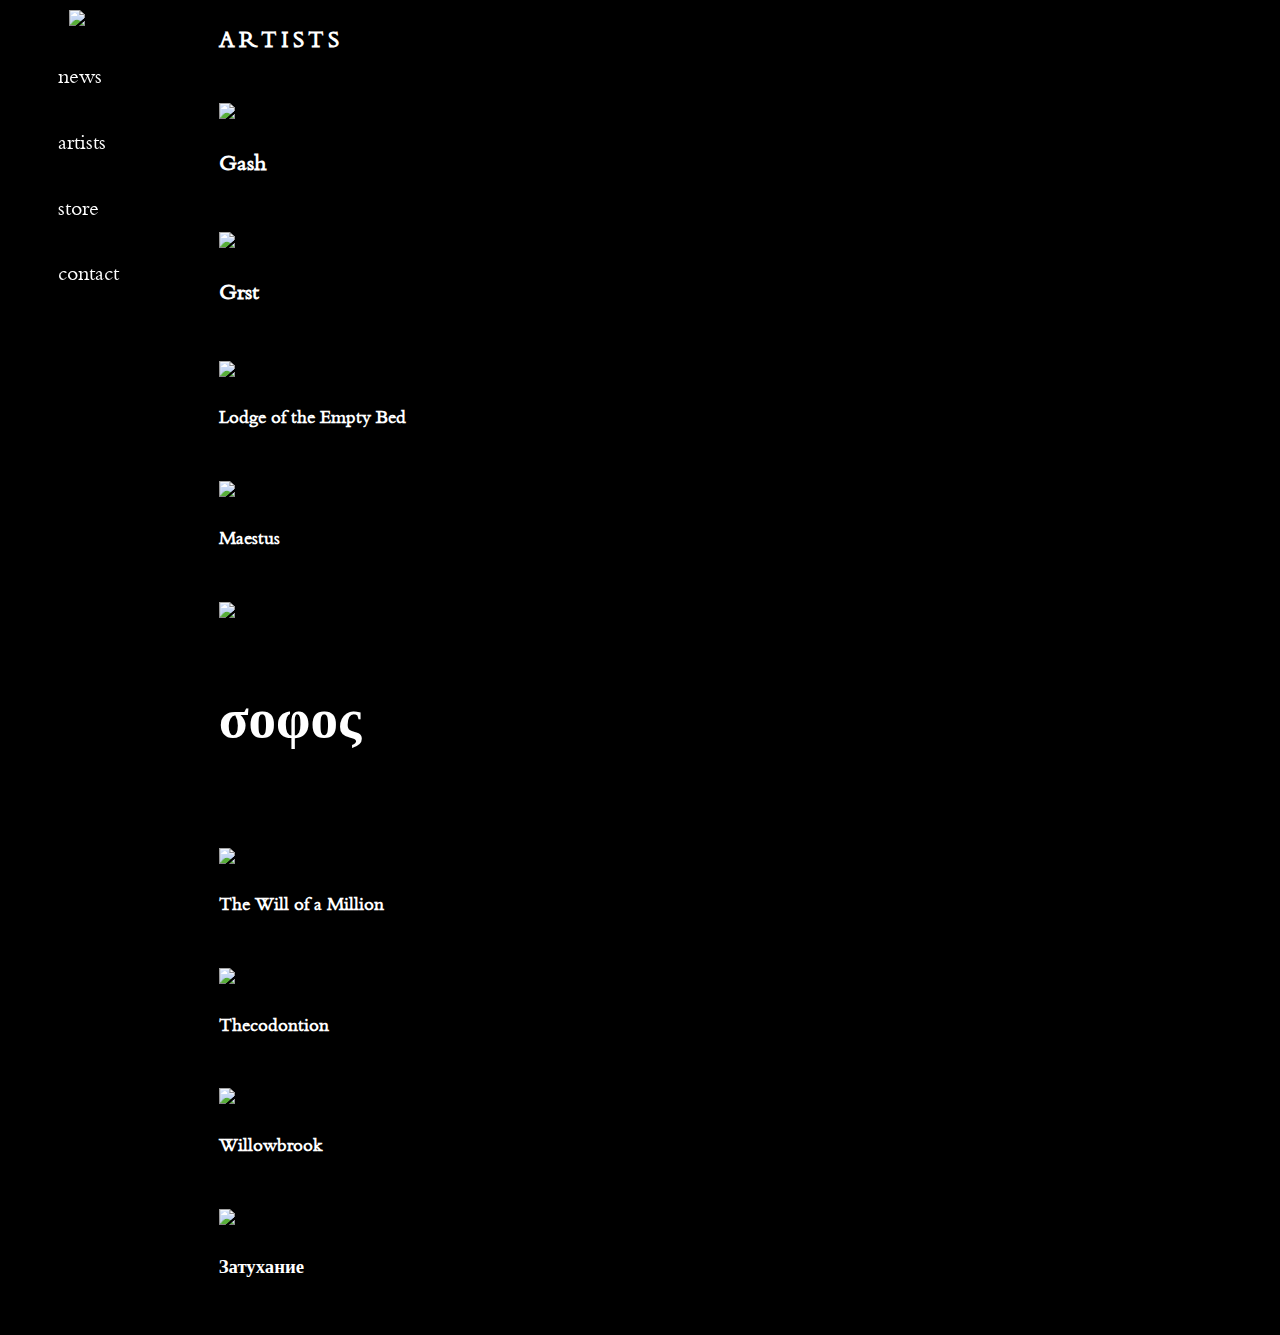
==== artists/artists.html @ 6638f1fa "Final update to mobile" ====
<!DOCTYPE html>
<html lang="en">

<head>
    <meta charset="UTF-8">
    <meta name="viewport" content="width=device-width, initial-scale=1.0">
    <meta http-equiv="X-UA-Compatible" content="ie=edge">
    <link rel="stylesheet" href="/css/style.css">
    <link rel="stylesheet" href="/css/mobile-styles.css">
    <title>Glossolalia Records</title>
</head>

<body>
    <div class="grid-container">
        <!-- ------------ NAVIGATION ------------- -->
        <div class="side_nav">
            <a href="index.html"><img class="gr-side-logo"
                    src="images/logos/GR Emblem & Logo, 600 dpi SMALL_WHITE.png"></a>



            <ul>
                <li id="news-nav"><a href="#">news</a></li>
                <li id="artists"><a href="#">artists</a></li>
                <li id="store-nav"><a href="http://glossolaliarecords.bandcamp.com" target="_blank">store</a></li>
                <li id="contact-nav"><a href="#">contact</a></li>
            </ul>
        </div>


        <!-- -------- MAIN WRAPPER SECTION ------------- -->
        <div class="main_content">
            <div class="main_in_wrapper">
                <h1 class="mobile-title">glossolalia records</h1>

                <!-- ---------------- ARSTIST PAGE ------------------ -->
                <div class="artists_mobile">
                    <h1 class="artist_title">Artists</h1><br>
                    <a href="https://glossolaliarecords.bandcamp.com/album/crossing-the-lugubrious-plateau"
                        target="_blank"><img src="https://f4.bcbits.com/img/a0368303840_10.jpg"></a>
                    <h2>Gash</h2>
                    <br />
                    <a href="https://glossolaliarecords.bandcamp.com/album/cowardice-grst" target="_blank">
                        <img src="https://f4.bcbits.com/img/a0388355448_10.jpg"></a>
                    <h2>Grst</h2><br />
                    <a href="https://glossolaliarecords.bandcamp.com/album/frothing-to-betray-limbs">
                        <img src="https://f4.bcbits.com/img/a2946661271_10.jpg"></a>
                    <h3>Lodge of the Empty Bed</h3><br />
                    <a href="https://glossolaliarecords.bandcamp.com/album/voir-dire">
                        <img src="https://f4.bcbits.com/img/a3169035059_10.jpg"></a>
                    <h3>Maestus</h3><br>
                    <a href="https://glossolaliarecords.bandcamp.com/album/ehecatl">
                        <img src="https://f4.bcbits.com/img/a3664279266_10.jpg"></a>
                    <h3 class="sophos-name">σοφος</h3><br>
                    <a href="https://glossolaliarecords.bandcamp.com/album/les-toiles">
                        <img src="https://f4.bcbits.com/img/a3053566812_10.jpg"></a>
                    <h3>The Will of a Million</h3><br />
                    <a href="https://glossolaliarecords.bandcamp.com/album/jurassic">
                        <img src="https://f4.bcbits.com/img/a1119256891_10.jpg"></a>
                    <h3>Thecodontion</h3><br>
                    <a href="https://glossolaliarecords.bandcamp.com/album/the-infantile-pliancy">
                        <img src="https://f4.bcbits.com/img/a1970284093_10.jpg"></a>
                    <h3>Willowbrook</h3><br>
                    <a href="https://glossolaliarecords.bandcamp.com/album/--2">
                        <img src="https://f4.bcbits.com/img/a0084679667_10.jpg"></a>
                    <h3>Затухание</h3><br>



                <!-- MOBILE NAV -->
                <div class="mobile-nav">
                    <ul>
                        <li id="news-nav"><a href="#">news</a></li>
                        <li id="artists"><a href="/artists/artists.html">artists</a></li>
                        <li><a href="http://glossolaliarecords.bandcamp.com">store</a></li>
                        <li><a href="mailto:glossolaliarecords@gmail.com" target="_top">contact</a></li>
                    </ul>
                </div>



                <script src='./js/script.js'></script>
                <script src="./js/artist.js"></script>
</body>

</html>
---- css/style.css ----
/* FONT */
@font-face {
    font-family: trad;
    src: url("/resources/fonts/trado.ttf");
}

:root {
    --main-dark: black;
    --dark-grey: rgb(65, 65, 65);
    --light-grey: rgb(110, 110, 110);
}

html {
    font-family: trad;
    color: white;
}


.grid-container {
    display: grid;
    grid-template-columns: 1fr 1fr 1fr 1fr 1fr 1fr;
    grid-template-rows: 1fr 1fr 1fr;
    grid-template-areas: "side_nav main_content main_content main_content main_content right_""side_nav main_content main_content main_content main_content right_""side_nav main_content main_content main_content main_content right_";
}

.side_nav {
    grid-area: side_nav;
    text-align: center;
    width: 10%;
    position: fixed;
}

.side_nav ul li a {
    cursor: pointer;
}

.side_nav ul {
    list-style: none;

}

.side_nav .gr-side-logo {
    width: 135px;
    padding-left: 10px;
}

.side_nav a .gr-side-logo {
    width: 135px;
}

a {
    text-decoration: none;
    color: white;
}

.side_nav a:hover {
    text-decoration: underline;

}

.side_nav ul li {
    text-transform: lowercase;
    padding-bottom: 1px;
    font-size: 1.35em;
    text-align: left;
    margin-bottom: 30px;
    padding-left: 10px;

}

.side_nav ul li:first-child {
    padding-top: 10px;
}

#store-nav a {
    padding-left: 10px;
}

.main_content {
    grid-area: main_content;
}

.right_ {
    grid-area: right_;
    position: fixed;
    width: 10%;
    left: 1000px;
    z-index: 1000;
    display: block;
}

body {
    background-color: black;
    color: white;
}

body h1 {
    text-transform: uppercase;
    font-size: 1.45em;
    letter-spacing: 4px;

}

/* NAVIGATIONS */
#store-nav {
    padding: 0;
}




/* MAIN INSIDE WRAPPER */
.main_in_wrapper {
    width: 100%;
}

.artist_title h1 {
    padding: 20px;
}


/* RECENT EXCRETIONS */
.recent {
    padding-top: -25px;
    width: 100%;
    text-align: center;
}

.recent h1 {
    text-align: center;
    padding-top: 5px;
    text-transform: uppercase;

}

.recent ul {
    padding-left: 0;
}

.recent ul li {
    text-decoration: none;
    list-style: none;
    align-content: center;
    display: inline-block;
    margin: 0 20px;
}

.recent ul li img {
    width: 100px;
    border: 1px solid white;

}

/* .recent-album-title {
    font-size: .85rem;
} */

.recent-artist-name {
    color: var(--light-grey);
    font-size: .85rem;
}

/* NEWS */
.news {
    padding-top: 20px;
    text-align: center;
    border-top: 1px solid var(--dark-grey);
    padding-bottom: 15px;
}

.news h1 {
    text-align: center;
    font-size: 2rem;
}

.news h2 {
    letter-spacing: 2px;
    padding: 0 0;
    margin: 0;
}

.news .date {
    margin-top: 1px;
    padding: 0;
    font-size: 0.85em;
    color: rgb(161, 161, 161);
}

.news a {
    text-decoration: underline;
}


/* ARTISTS */

.artists_page {
    display: none;
    background-color: black;
    text-align: center;
    margin: 0 auto;
}

.artists_page h1 {
    text-transform: uppercase;
    font-size: 1.55em;
    text-align: center;
    padding: 0 auto;
}

.artists_page .artist_list {
    width: 80% auto;
    text-align: center;
}

.artists_page .artist_list table {
    margin: 0 auto;
    padding: 5px 0;
    text-align: center;
}

.artist_list {
    margin: 0 auto;
    padding: 0;
}

.artist_list td {
    padding: 30px;
    text-align: center;
    width: 100%;
    margin: 5px;
}

.artist_list td #myBtn {
    padding: 5px;
}

.artist_list p {
    padding: 0;
    margin: 0;
}

.artist_list img {
    border: 1px solid var(--dark-grey);
    width: 155px;
    margin-bottom: 0;
    padding-bottom: 0;
}

.artist_list h3 {
    font-size: .98em;
    padding-top: 0;
    margin-top: 0;
    width: 100%;
    text-align: center;
}

.artist_list .ma_logo {
    width: 20px;
    border: none;
    padding-right: 10px;
    padding-top: 5px;
}

.artist_list .bc_logo {
    width: 40px;
    border: none;
}

td .genre {
    font-size: 0.70em;
    color: rgb(168, 168, 168);
    margin: -15px;
}

/* INDIVIDUAL ARTIST PAGES */
.artist-logo {
    padding-top: 10px;
    width: 150px;
    text-align: center;
    margin: 0 auto;
}

.artist-genre {
    color: rgb(155, 155, 155);
    font-size: .85em;
    text-align: center;
}

/* p .artist-bio {
    padding: 0;
    margin: 0 auto;
} */

/* .artist-bio-popup {
    display: inline;
} */

/* .artist-releases img {
    width: 100px;
} */

.artist-social {
    width: 25px;
    padding: 0 10px 0 10px;
}

.artist-social-bc {
    width: 50px;
}

.album-title {
    width: 50%;
    font-size: .95rem;
    padding-top: -10px;
}

/* .artist-releases {
    margin: 0 auto;
    width: 100%;

} */

.artist-releases-div {
    align-content: center;
}

.album-title {
    margin-top: 5px;
    text-align: center;
}

.sophos-name {
    font-size: 55px;
}




/* EVENTS PAGE */
.events-page {
    text-align: center;
    display: none;
    color: white;
}


.events-main {
    text-align: center; 
    width: 80%;
}


MODAL STYLING
.modal {
    display: none;
    /* Hidden by default */
    position: fixed;
    /* Stay in place */
    z-index: 1;
    /* Sit on top */
    padding-top: 50px;
    /* Location of the box */
    left: 0;
    top: 0;
    width: 100%;
    /* Full width */
    height: 100%;
    /* Full height */
    overflow: auto;
    /* Enable scroll if needed */
    background-color: rgb(0, 0, 0);
    /* Fallback color */
    background-color: rgba(0, 0, 0, 0.774);
    /* Black w/ opacity */
}

/* Modal Content */
.modal-content {
    position: relative;
    background-color: #000000;
    margin: auto;
    padding: 0;
    border: 2px solid var(--dark-grey);
    width: 80%;
    box-shadow: 0 4px 8px 0 rgba(0, 0, 0, 0.2), 0 6px 20px 0 rgba(0, 0, 0, 0.19);
    -webkit-animation-name: animatetop;
    -webkit-animation-duration: 0.4s;
    animation-name: animatetop;
    animation-duration: 0.2s;
}

.modal-content ul li {
    list-style: none;
    padding: 0;
    margin: 0;
}

/* Add Animation */
@-webkit-keyframes animatetop {
    from {
        top: -300px;
        opacity: 0
    }

    to {
        top: 0;
        opacity: 1
    }
}

@keyframes animatetop {
    from {
        top: -300px;
        opacity: 0
    }

    to {
        top: 0;
        opacity: 1
    }
}

/* The Close Button */
.close {
    color: white;
    float: right;
    font-size: 28px;
    font-weight: bold;
}

.close:hover,
.close:focus {
    color: var(--dark-grey);
    text-decoration: none;
    cursor: pointer;
}

.modal-header {
    padding: 2px 16px;
    background-color: var(--main-dark);
    color: white;
    text-align: center;
}

.modal-body {
    padding: 2px 75px;
    background-color: var(--main-dark);
    display: flex;
}

.modal-body img {
    width: 250px;
    height: 250px;
} 

.modal-bio h1 {
    padding-bottom: 1px;
    margin-bottom: 1px;
}

.modal-bio h3 {
    margin-bottom: 10px;
    border-bottom: 1px solid var(--dark-grey);
}

.artist-releases img {
    width: 85px;
    height: 85px;
    
}

.modal-footer {
    padding: 2px 16px;
    background-color: var(--main-dark);
    color: white;
}

.modal-footer ul li {
    list-style: none;
    display: inline-block;
    padding: 0;
}

.artist-bio {
    margin-top: 1px;
}

.artist-bio-popup {
    display: flex;
    padding-left: 20px;
}

.artist-bio-popup .bio {
    display: inline-block;
}

.artist-bio-popup .artist-popup-social {
    display: inline-block;
}

.artist-popup-social img {
    width: 50px;
    height: 50px;
}

#myBtn {
    padding: 0;
}




/* CONTACTS PAGE */
.contacts-page {
    display: none;
    padding-top: -25px;
    width: 100%;
    text-align: center;
}

.contact-main {
    padding-top: 30px;
}

.contact-main a:hover {
    text-decoration: underline;
}



/* MAILING LIST */
.mailing-list {
    width: 100px;
    text-align: center;
    padding: 1px;
    margin-top: 17px;
    padding-left: 20px;
    top: 0;
    display: block;
}

.mailing-list h4 {
    padding: 0;
    margin: 5px;
}

.mailing-icon {
    width: 35px;
}

.social-icon {
    border: 1px solid white;
}



/* FOOTER */
.footer {
    width: 100%;
    padding-top: 50px;
    font-size: .75rem;
    text-align: center;
    height: 35px;
    vertical-align: middle;
    position: fixed;
    display: none;
}



/* MOBILE */
.mobile-title {
    display: none;
}

.mobile-nav {
    display: none;
}
---- css/mobile-styles.css ----
:root {
    --main-dark: black;
    --dark-grey: rgb(65, 65, 65);
    --light-grey: rgb(110, 110, 110);
}


@media only screen and (max-width: 768px) {
    /* For mobile phones: */
    
    /* NAVIGATION */
    .side_nav {
        display: none;
    }


    .side_nav .gr-side-logo {
        width: 50px;
        padding-left: 10px;
        display: none;
    }

    .mobile-title {
        display: block;
        font-size: 1.35rem;
        text-align: center;
        width: 100%;
    }

    /* RECENT */

    .recent {
        text-align: center;
        align-content: center;
        width: 100%;
    }

    .recent h1 {
        font-size: 1rem;
    }

    .recent ul {
        display: flex;
        padding: 0;
    }

    .recent ul li {
        text-decoration: none;
        list-style: none;
        text-align: center;
        display: inline-block;
        width: 100%;

    }

    .recent ul li img {
        width: 50px;
        border: 1px solid white;

    }

    .recent-album-title {
    font-size: .75rem;
}

    .recent-artist-name {
        color: var(--light-grey);
        font-size: .65rem;
    }




    /* NEWS */
    .news h2 {
        letter-spacing: 1px;
        padding: 0 0;
        margin: 0;
        font-size: 1.15rem;
    }
    
    .news .blurb {
        font-size: .35rem;
    }

    /* GENERAL RULES */
    .mobile-hide {
        display: none;
    }


    .mobile-nav {
        display: block;
        color: black;
        width: 100%;
        margin: 0 auto;
        text-align: center;
        border: 1px solid var(--main-dark);
        background-color: var(--dark-grey);
        font-size: 1.65rem;
        position: fixed;
        z-index: 1000;
        bottom: 0;
        height: 35px;
        left: -1px;
        border-bottom: 1px solid var(--dark-grey);
    }

    .mobile-nav ul {
        padding-left: 0;
        width: 100%;
        margin: 0 auto;
        color: black;

    }

    .mobile-nav li {
        display: inline-block;
        list-style: none;
        border-right: 1px solid var(--main-dark);
        width: 20%;
        margin: 0 auto;
        text-align: center;
        padding: 0;
 
    }    

    .mobile-nav li a {
        color: black;
    }

    .mobile-nav ul li:last-child {
        border: 0;
        padding-left: 15px;
    }

    .mailing-list {
        display: none;
    }


    /* ARTISTS MOBILE */

    .artists_mobile {
        background-color: black;
        text-align: center;
        margin: 0 auto;
    }

    .artists_mobile h1 {
        text-transform: uppercase;
        font-size: 1.55em;
        text-align: center;
        padding: 0 auto;
    }

    .artists_mobile .artist_list {
        width: 80% auto;
        text-align: center;
    }

    .artists_mobile .artist_list table {
        margin: 0 auto;
        padding: 5px 0;
        text-align: center;
    }

    .artists_mobile img {
        width: 150px;
    }

    .genre-mobile {
        font-size: .55rem;
    }

    .sophos-name {
        font-size: 1.45rem;
    }
}
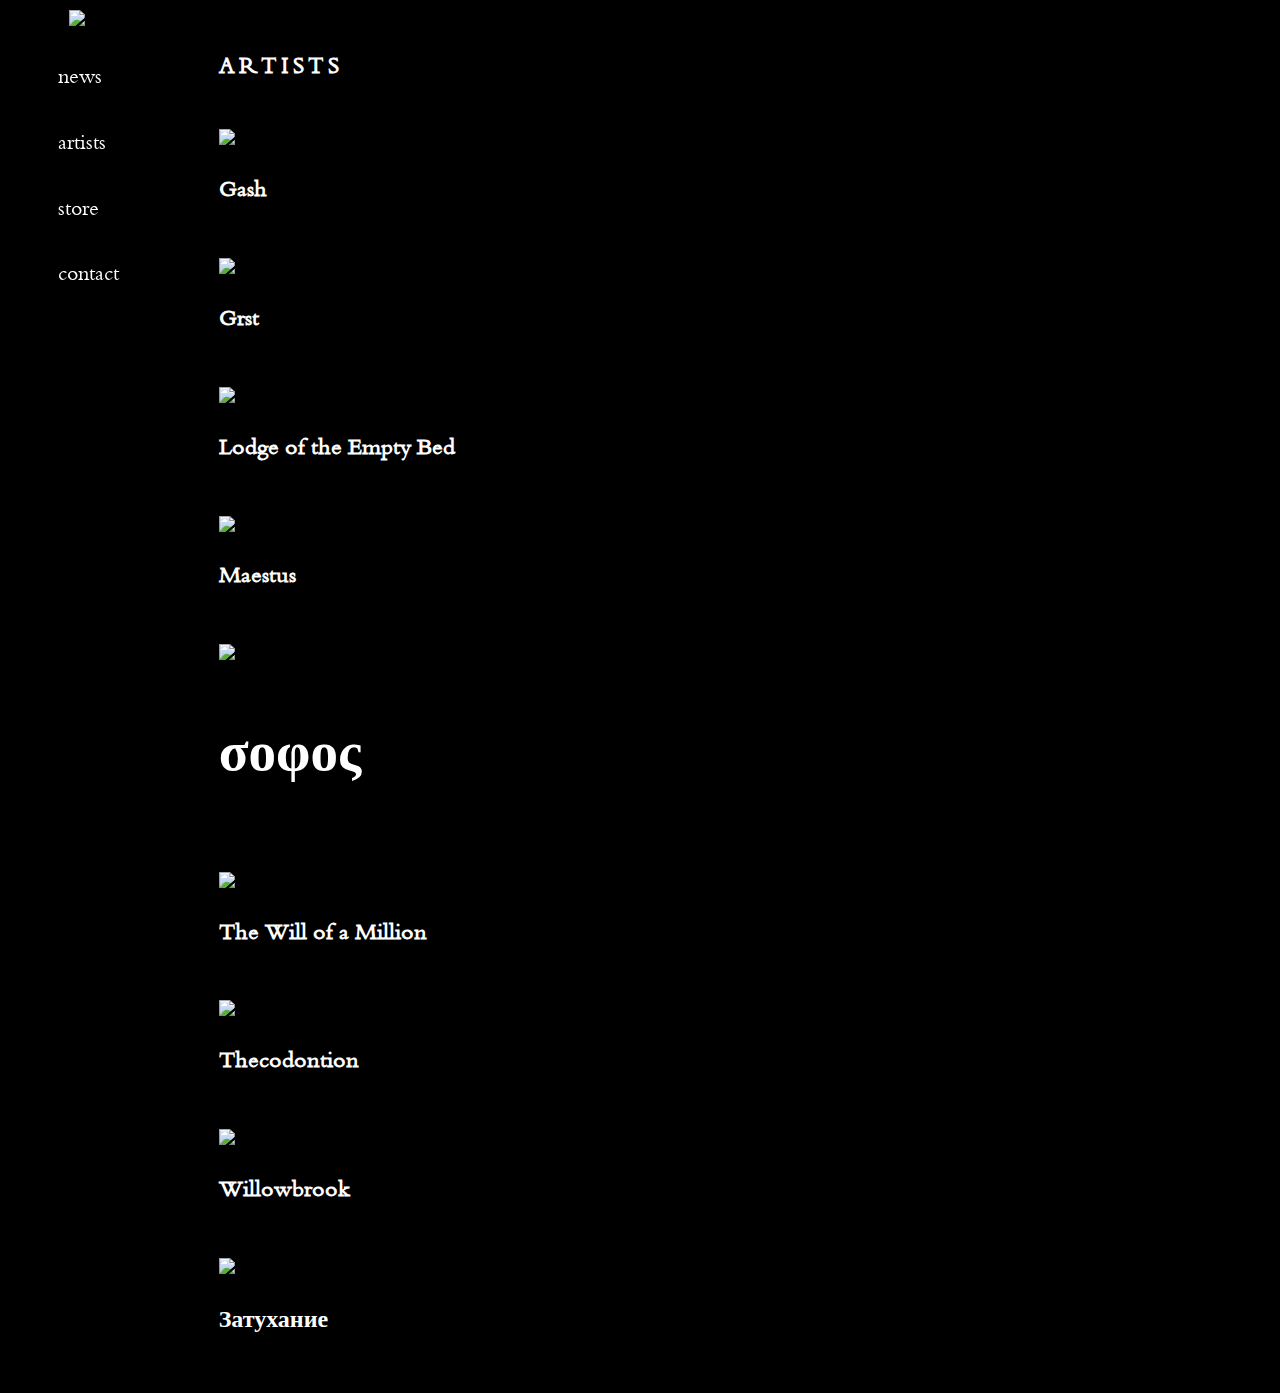
==== commit 570123de: "Final Update before initial launch" ====
--- a/artists/artists.html
+++ b/artists/artists.html
@@ -34,7 +34,7 @@
                 <h1 class="mobile-title">glossolalia records</h1>
 
                 <!-- ---------------- ARSTIST PAGE ------------------ -->
-                <div class="artists_mobile">
+                <div class="artists_mobile"><br />
                     <h1 class="artist_title">Artists</h1><br>
                     <a href="https://glossolaliarecords.bandcamp.com/album/crossing-the-lugubrious-plateau"
                         target="_blank"><img src="https://f4.bcbits.com/img/a0368303840_10.jpg"></a>
@@ -45,32 +45,32 @@
                     <h2>Grst</h2><br />
                     <a href="https://glossolaliarecords.bandcamp.com/album/frothing-to-betray-limbs">
                         <img src="https://f4.bcbits.com/img/a2946661271_10.jpg"></a>
-                    <h3>Lodge of the Empty Bed</h3><br />
+                    <h2>Lodge of the Empty Bed</h2><br />
                     <a href="https://glossolaliarecords.bandcamp.com/album/voir-dire">
                         <img src="https://f4.bcbits.com/img/a3169035059_10.jpg"></a>
-                    <h3>Maestus</h3><br>
+                    <h2>Maestus</h2><br>
                     <a href="https://glossolaliarecords.bandcamp.com/album/ehecatl">
                         <img src="https://f4.bcbits.com/img/a3664279266_10.jpg"></a>
-                    <h3 class="sophos-name">σοφος</h3><br>
+                    <h2 class="sophos-name">σοφος</h2><br>
                     <a href="https://glossolaliarecords.bandcamp.com/album/les-toiles">
                         <img src="https://f4.bcbits.com/img/a3053566812_10.jpg"></a>
-                    <h3>The Will of a Million</h3><br />
+                    <h2>The Will of a Million</h2><br />
                     <a href="https://glossolaliarecords.bandcamp.com/album/jurassic">
                         <img src="https://f4.bcbits.com/img/a1119256891_10.jpg"></a>
-                    <h3>Thecodontion</h3><br>
+                    <h2>Thecodontion</h2><br>
                     <a href="https://glossolaliarecords.bandcamp.com/album/the-infantile-pliancy">
                         <img src="https://f4.bcbits.com/img/a1970284093_10.jpg"></a>
-                    <h3>Willowbrook</h3><br>
+                    <h2>Willowbrook</h2><br>
                     <a href="https://glossolaliarecords.bandcamp.com/album/--2">
                         <img src="https://f4.bcbits.com/img/a0084679667_10.jpg"></a>
-                    <h3>Затухание</h3><br>
+                    <h2>Затухание</h2><br>
 
 
 
                 <!-- MOBILE NAV -->
                 <div class="mobile-nav">
                     <ul>
-                        <li id="news-nav"><a href="#">news</a></li>
+                        <li id="news-nav"><a href="/index.html">news</a></li>
                         <li id="artists"><a href="/artists/artists.html">artists</a></li>
                         <li><a href="http://glossolaliarecords.bandcamp.com">store</a></li>
                         <li><a href="mailto:glossolaliarecords@gmail.com" target="_top">contact</a></li>
--- a/css/mobile-styles.css
+++ b/css/mobile-styles.css
@@ -167,6 +167,7 @@
 
     .artists_mobile img {
         width: 150px;
+        border: 1px solid white;
     }
 
     .genre-mobile {
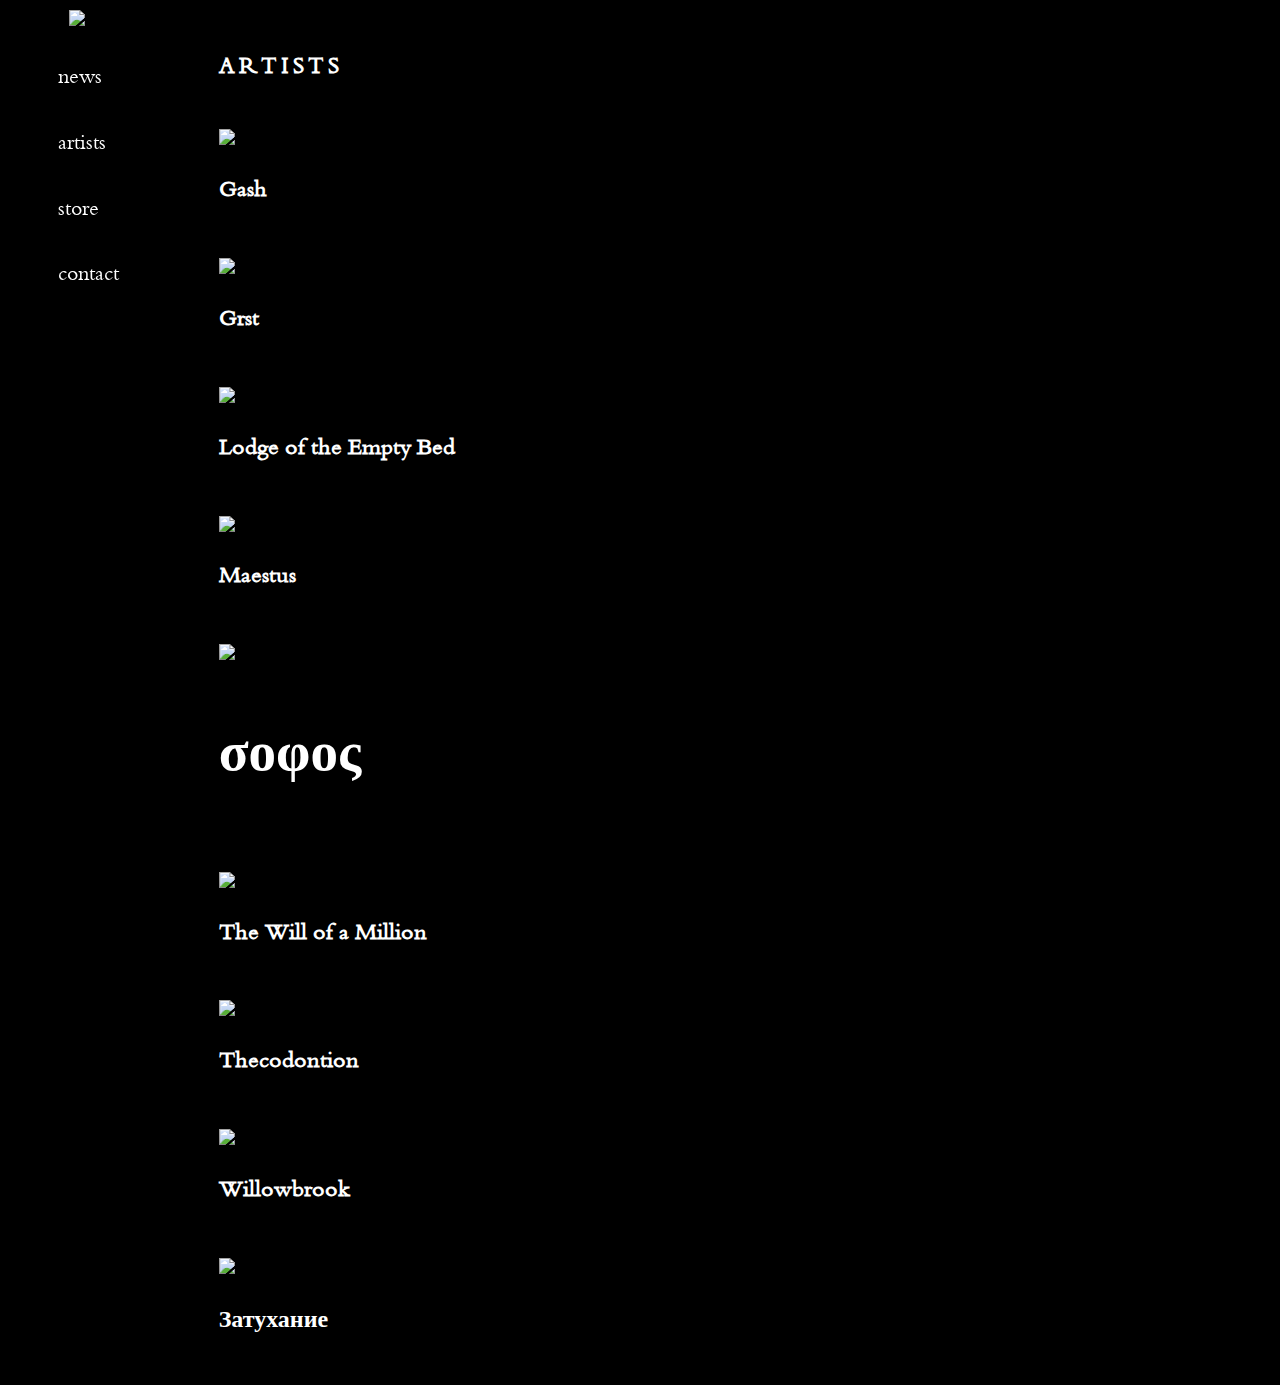
==== commit f42dd8ff: "Fixing image errors and updating the news section" ====
--- a/artists/artists.html
+++ b/artists/artists.html
@@ -41,7 +41,7 @@
                     <h2>Gash</h2>
                     <br />
                     <a href="https://glossolaliarecords.bandcamp.com/album/cowardice-grst" target="_blank">
-                        <img src="https://f4.bcbits.com/img/a0388355448_10.jpg"></a>
+                        <img src="https://f4.bcbits.com/img/a0368303840_10.jpg"></a>
                     <h2>Grst</h2><br />
                     <a href="https://glossolaliarecords.bandcamp.com/album/frothing-to-betray-limbs">
                         <img src="https://f4.bcbits.com/img/a2946661271_10.jpg"></a>
--- a/css/style.css
+++ b/css/style.css
@@ -17,6 +17,7 @@
 
 
 .grid-container {
+    height: 100vh;
     display: grid;
     grid-template-columns: 1fr 1fr 1fr 1fr 1fr 1fr;
     grid-template-rows: 1fr 1fr 1fr;
@@ -160,11 +161,19 @@
     font-size: .85rem;
 }
 
+.news .web-hide {
+    display: none;
+}
+
+.web-hide {
+    display: none;
+}
+
 /* NEWS */
 .news {
     padding-top: 20px;
     text-align: center;
-    border-top: 1px solid var(--dark-grey);
+    /* border-top: 1px solid var(--dark-grey); */
     padding-bottom: 15px;
 }
 
@@ -177,6 +186,7 @@
     letter-spacing: 2px;
     padding: 0 0;
     margin: 0;
+    font-size: 22px;
 }
 
 .news .date {
@@ -188,6 +198,23 @@
 
 .news a {
     text-decoration: underline;
+}
+
+.blurb img {
+    width: 100px;
+}
+
+.blurb {
+    border-bottom: 1px solid white;
+    margin-bottom: 25px;
+}
+
+.thirty {
+    margin-bottom: 25px;
+}
+
+.thirty iframe {
+    margin-top: 30px;
 }
 
 
@@ -226,7 +253,6 @@
 .artist_list td {
     padding: 30px;
     text-align: center;
-    width: 100%;
     margin: 5px;
 }
 
@@ -536,7 +562,9 @@
     margin-top: 17px;
     padding-left: 20px;
     top: 0;
+    right: 35px;
     display: block;
+    position: fixed;
 }
 
 .mailing-list h4 {
--- a/css/mobile-styles.css
+++ b/css/mobile-styles.css
@@ -7,7 +7,22 @@
 
 @media only screen and (max-width: 768px) {
     /* For mobile phones: */
+
+
+    .main_content {
+        width: 100%;
+        margin: 0 auto;
+        padding: 0;
+    }
+
+    .main_in_wrapper {
+        width: 100%;
+    }
     
+    .right_ {
+        display: none;
+    }
+
     /* NAVIGATION */
     .side_nav {
         display: none;
@@ -22,17 +37,19 @@
 
     .mobile-title {
         display: block;
-        font-size: 1.35rem;
-        text-align: center;
-        width: 100%;
+        text-transform: lowercase;
+        font-size: 1.55rem;
+        text-align: center;
+        width: 100%;
+        margin: 0 auto;
     }
 
     /* RECENT */
 
     .recent {
         text-align: center;
-        align-content: center;
-        width: 100%;
+        width: 100%;
+        margin: 0 auto;
     }
 
     .recent h1 {
@@ -40,15 +57,16 @@
     }
 
     .recent ul {
-        display: flex;
+        display: grid;
         padding: 0;
+        width: 75%;
+        margin: 0 auto;
     }
 
     .recent ul li {
         text-decoration: none;
         list-style: none;
         text-align: center;
-        display: inline-block;
         width: 100%;
 
     }
@@ -73,19 +91,38 @@
 
     /* NEWS */
     .news h2 {
-        letter-spacing: 1px;
+        letter-spacing: 5px;
         padding: 0 0;
         margin: 0;
-        font-size: 1.15rem;
+        font-size: 1.35rem;
+    }
+
+    .news {
+        width: 100%;
     }
     
     .news .blurb {
         font-size: .35rem;
     }
 
+    .blurb img {
+        width: 200px;
+        border: 1px solid var(--dark-grey);
+    }
+
+    .blurb {
+        border-bottom: 1px solid var(--dark-grey);
+        margin-bottom: 20px;
+    }
+
+
     /* GENERAL RULES */
     .mobile-hide {
         display: none;
+    }
+
+    .web-hide {
+        display: block;
     }
 
 
@@ -135,7 +172,7 @@
     }
 
     .mailing-list {
-        display: none;
+        display: block;
     }
 
 
